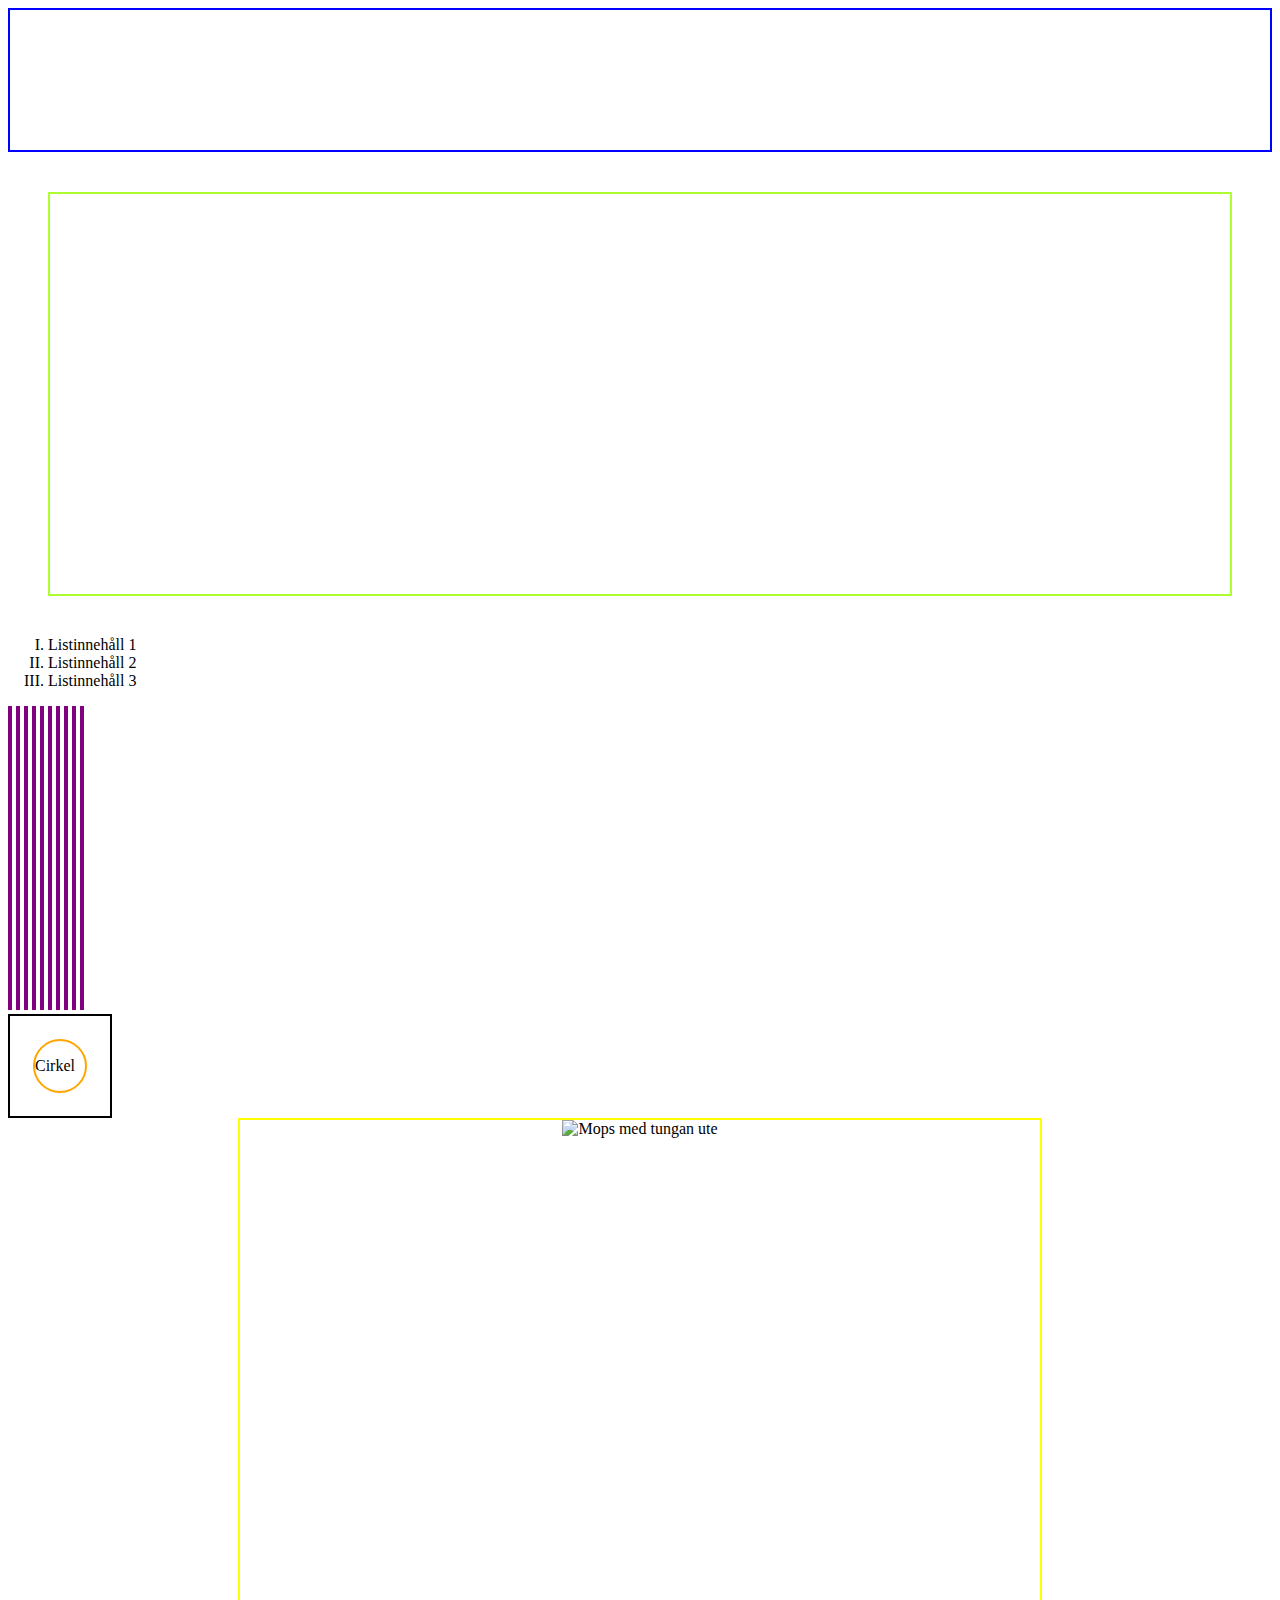
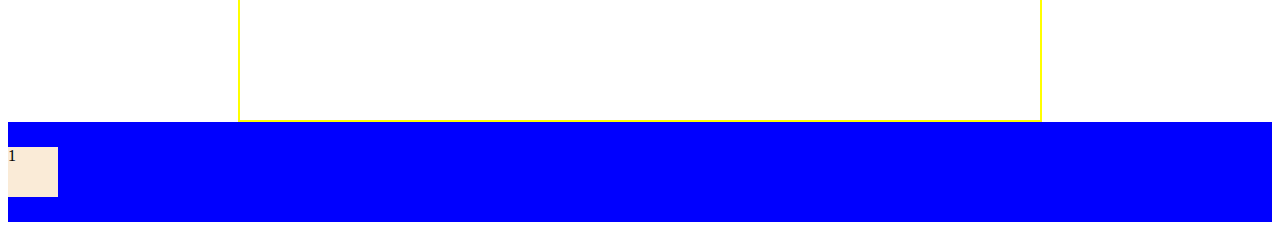
==== index2.html @ 390f8dd5 "first commit" ====
<!DOCTYPE html>
<html lang="en">
<head>
    <meta charset="UTF-8">
    <meta http-equiv="X-UA-Compatible" content="IE=edge">
    <meta name="viewport" content="width=device-width, initial-scale=1.0">
    <link href="css/index2.css" rel="stylesheet">
    <title>Document</title>
</head>
<body>
    <div id="div1"></div>
    <div id="div2"></div>

    <ul>
        <li>Listinnehåll 1</li>
        <li>Listinnehåll 2</li>
        <li>Listinnehåll 3</li>
    </ul>

    <div class="div3"></div>
    <div class="div3"></div>
    <div class="div3"></div>
    <div class="div3"></div>
    <div class="div3"></div>
    <div class="div3"></div>
    <div class="div3"></div>
    <div class="div3"></div>
    <div class="div3"></div>
    <div class="div3"></div>

    <div id="div4">
        <div id="div5">
            <span id="div5text">Cirkel</span>
        </div>
    </div>

   <div id="bilddiv">
    <img src="https://www.djurensratt.se/sites/default/files/styles/full_mediujm/public/media/2020-09/shutterstock_1504983923.jpg?itok=cH7nicSZ" alt="Mops med tungan ute"/>
   </div> 

   <div class="flex-container">
        <div id="flex-div">1</div>
   </div>
    
</body>
</html>
---- css/index2.css ----
#div1 {
    height: 100px;
    border: 2px solid blue;
    padding: 20px;
}

#div2 {
    height: 400px;
    border: 2px solid greenyellow;
    margin: 40px;
}

ul {
    list-style-type: upper-roman;
}

.div3 {
    height: 300px;
    border: 2px solid purple;
    display: inline-block;
}

#div4 {
    border: 2px solid black;
    position: relative;
    height: 100px;
    width: 100px;
}

#div5 {
    height: 50px;
    width: 50px;
    border: 2px solid orange;
    border-radius: 50%;
    position: relative;
    margin: 0 auto;
    top: 50%;
    transform: translateY(-50%);

}

#div5text {
margin: 0 auto;
text-align: center;
vertical-align: middle;
line-height: 50px;
}

#bilddiv {
    width: 800px;
    height: 600px;
    position: relative;
    margin: auto;
    text-align: center;
    border: 2px solid yellow;
}

img {
    position: relative;
    margin: 0 auto;
}

.flex-container {
    height: 100px;
    display: flex;
    background-color: blue;
    flex-direction: row;
    align-items: center;
}

#flex-div {
    position: relative;
    /* margin: 0 auto;
    top: 50%;
    transform: translateY(-50%); */
    width: 50px;
    height: 50px;
    background-color: antiquewhite;
}
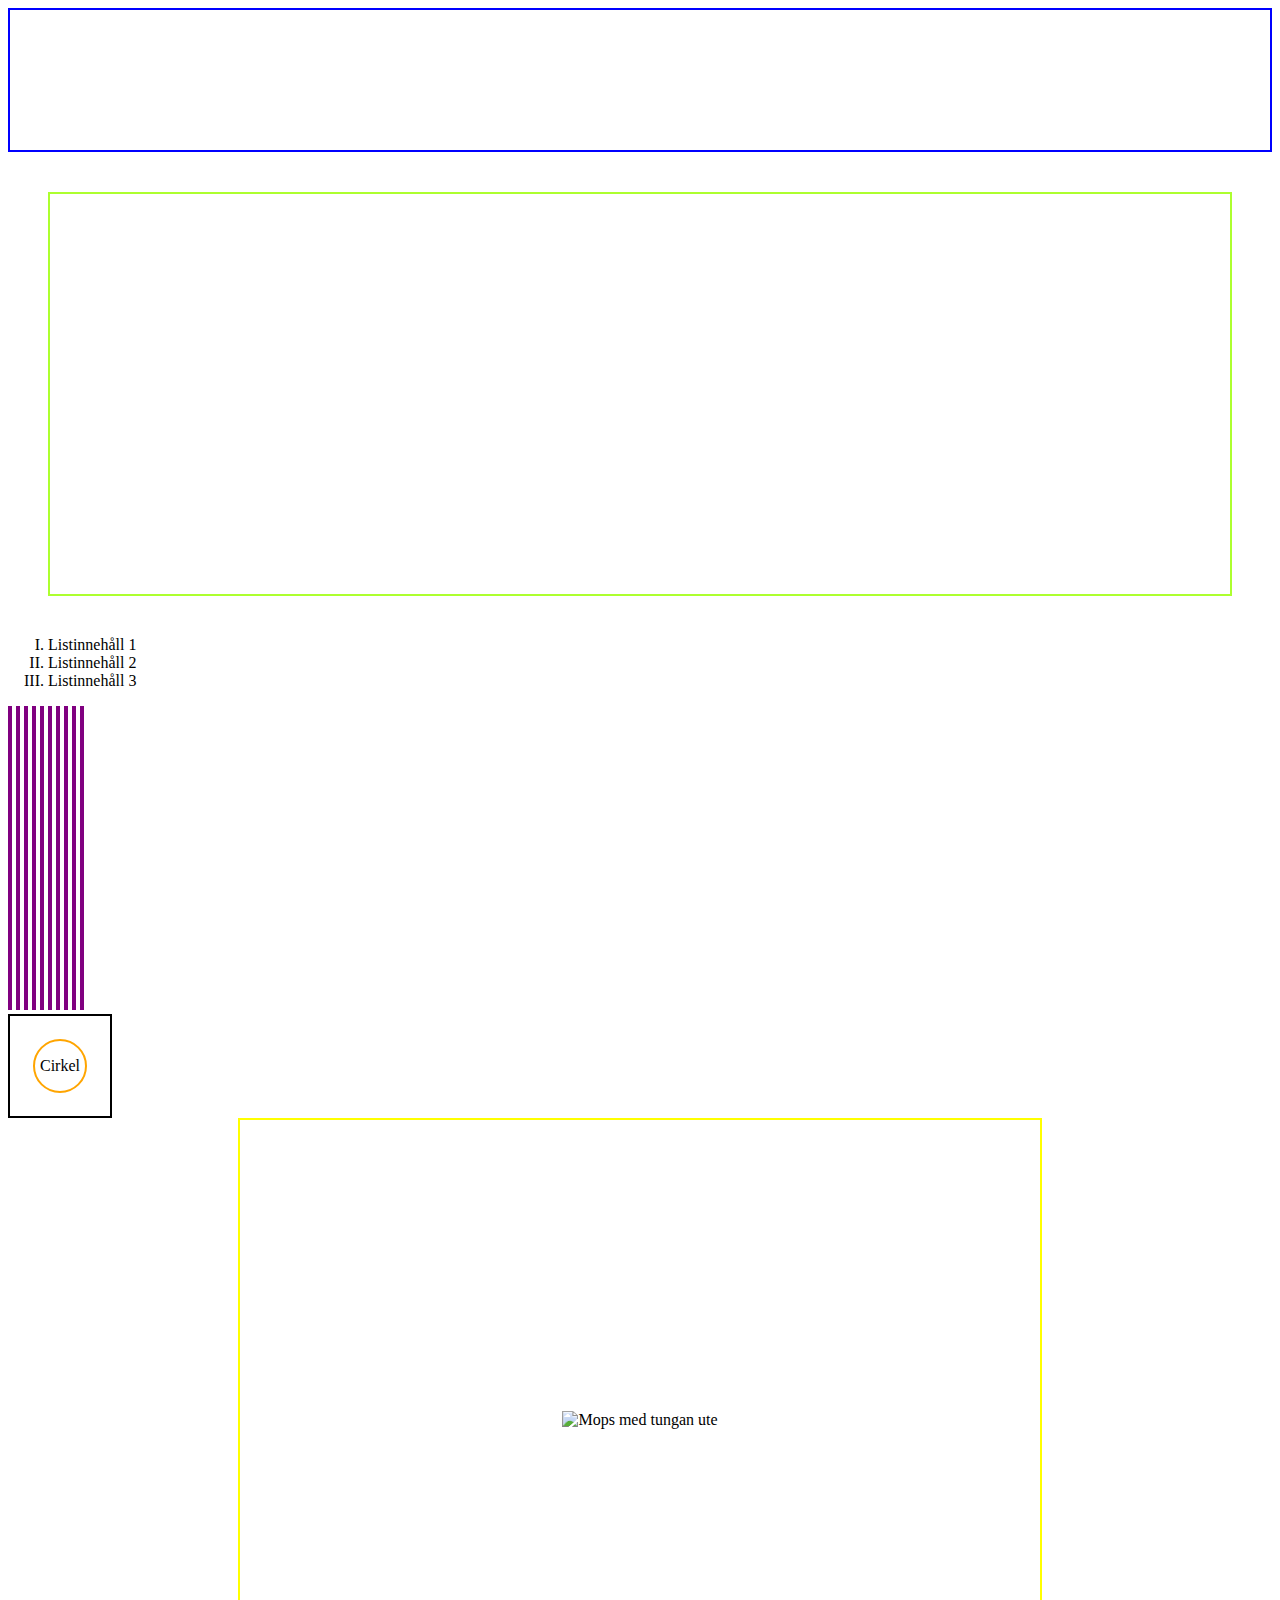
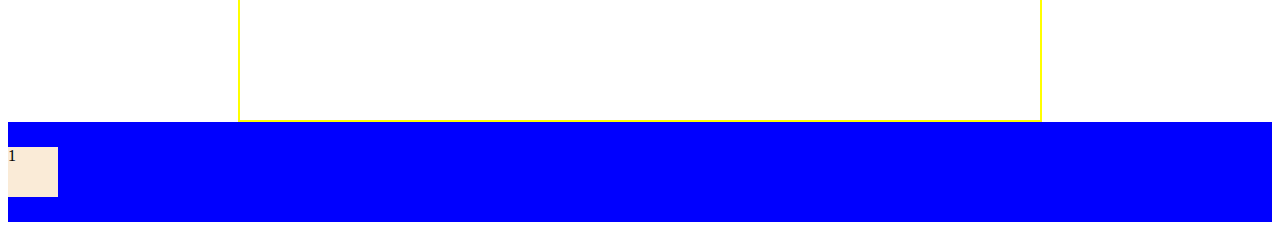
==== commit 7097b0e4: "chamged CSS to flexboxes" ====
--- a/index2.html
+++ b/index2.html
@@ -28,9 +28,9 @@
     <div class="div3"></div>
     <div class="div3"></div>
 
-    <div id="div4">
-        <div id="div5">
-            <span id="div5text">Cirkel</span>
+    <div id="flexRectangle">
+        <div id="circle">
+            <span id="circleText">Cirkel</span>
         </div>
     </div>
 
--- a/css/index2.css
+++ b/css/index2.css
@@ -20,30 +20,31 @@
     display: inline-block;
 }
 
-#div4 {
+#flexRectangle {
+    display: flex;
+    justify-content: center;
+    align-items: center;
     border: 2px solid black;
     position: relative;
     height: 100px;
     width: 100px;
 }
 
-#div5 {
+#circle {
+    display: flex;
+    justify-content: center;
+    align-items: center;
     height: 50px;
     width: 50px;
     border: 2px solid orange;
     border-radius: 50%;
-    position: relative;
-    margin: 0 auto;
-    top: 50%;
-    transform: translateY(-50%);
+    position: absolute;
 
 }
 
-#div5text {
+#circleText {
+    position: absolute;
 margin: 0 auto;
-text-align: center;
-vertical-align: middle;
-line-height: 50px;
 }
 
 #bilddiv {
@@ -51,12 +52,14 @@
     height: 600px;
     position: relative;
     margin: auto;
-    text-align: center;
+    display: flex;
+    justify-content: center;
+    align-items: center;
     border: 2px solid yellow;
 }
 
 img {
-    position: relative;
+    position: absolute;
     margin: 0 auto;
 }
 
